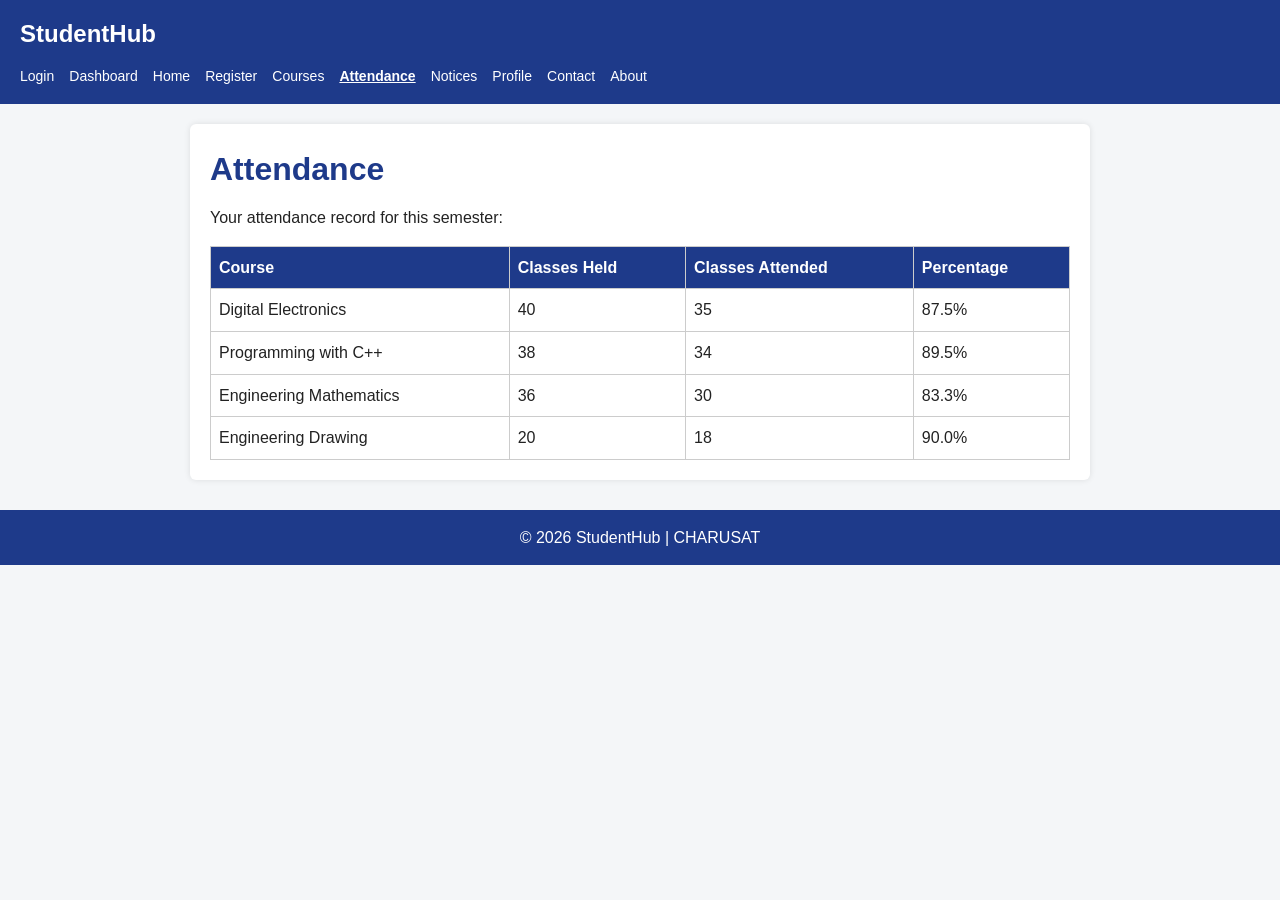
==== attendance.html @ 4e71c8b2 "Practical-1" ====
<!DOCTYPE html>
<html lang="en">
<head>
  <meta charset="UTF-8">
  <title>StudentHub - Attendance</title>
  <link rel="stylesheet" href="css/style.css">
</head>
<body>

  <header>
    <div class="logo">StudentHub</div>
    <nav>
      <ul>
       <li><a href="login.html">Login</a></li>
        <li><a href="dashboard.html">Dashboard</a></li>
        <li><a href="index.html">Home</a></li>
        <li><a href="register.html">Register</a></li>
        <li><a href="courses.html">Courses</a></li>
        <li><a href="attendance.html">Attendance</a></li>
        <li><a href="notices.html">Notices</a></li>
        <li><a href="profile.html">Profile</a></li>
        <li><a href="contact.html">Contact</a></li>
        <li><a href="about.html">About</a></li>
      </ul>
    </nav>
  </header>

  <main>
    <h1>Attendance</h1>
    <p>Your attendance record for this semester:</p>

    <table>
      <tr>
        <th>Course</th>
        <th>Classes Held</th>
        <th>Classes Attended</th>
        <th>Percentage</th>
      </tr>
      <tr>
        <td>Digital Electronics</td>
        <td>40</td>
        <td>35</td>
        <td>87.5%</td>
      </tr>
      <tr>
        <td>Programming with C++</td>
        <td>38</td>
        <td>34</td>
        <td>89.5%</td>
      </tr>
      <tr>
        <td>Engineering Mathematics</td>
        <td>36</td>
        <td>30</td>
        <td>83.3%</td>
      </tr>
      <tr>
        <td>Engineering Drawing</td>
        <td>20</td>
        <td>18</td>
        <td>90.0%</td>
      </tr>
    </table>
  </main>

  <footer>
    <p>&copy; 2026 StudentHub | CHARUSAT</p>
  </footer>
  <script src="js/script.js"></script>
</body>
</html>
---- css/style.css ----
/* ===== StudentHub - style.css ===== */
/* Beginner-level CSS, shared by all pages */

* {
  margin: 0;
  padding: 0;
  box-sizing: border-box;
}

body {
  font-family: Arial, Helvetica, sans-serif;
  background-color: #f4f6f8;
  color: #222;
  line-height: 1.6;
}

/* ---- Header & Navigation ---- */
header {
  background-color: #1e3a8a;
  color: white;
  padding: 15px 20px;
}

.logo {
  font-size: 24px;
  font-weight: bold;
}

nav ul {
  list-style: none;
  display: flex;
  flex-wrap: wrap;
  margin-top: 10px;
}

nav ul li {
  margin-right: 15px;
}

nav ul li a {
  color: white;
  text-decoration: none;
  font-size: 14px;
}

nav ul li a:hover {
  text-decoration: underline;
}

/* ---- Main content ---- */
main {
  max-width: 900px;
  margin: 20px auto;
  background-color: white;
  padding: 20px;
  border-radius: 6px;
  box-shadow: 0 0 6px rgba(0, 0, 0, 0.1);
}

h1 {
  color: #1e3a8a;
  margin-bottom: 10px;
}

h2 {
  color: #1e3a8a;
  margin-top: 15px;
  margin-bottom: 10px;
}

/* ---- Forms ---- */
form label {
  display: block;
  margin-top: 10px;
  font-weight: bold;
}

form input,
form select,
form textarea {
  width: 100%;
  padding: 8px;
  margin-top: 5px;
  border: 1px solid #ccc;
  border-radius: 4px;
}

form button {
  margin-top: 15px;
  padding: 10px 20px;
  background-color: #1e3a8a;
  color: white;
  border: none;
  border-radius: 4px;
  cursor: pointer;
}

form button:hover {
  background-color: #16306e;
}

/* ---- Tables ---- */
table {
  width: 100%;
  border-collapse: collapse;
  margin-top: 15px;
}

table th,
table td {
  border: 1px solid #ccc;
  padding: 8px;
  text-align: left;
}

table th {
  background-color: #1e3a8a;
  color: white;
}

/* ---- Cards ---- */
.card {
  border: 1px solid #ddd;
  border-radius: 6px;
  padding: 15px;
  margin-bottom: 15px;
  background-color: #fafafa;
}

/* ---- Footer ---- */
footer {
  text-align: center;
  padding: 15px;
  background-color: #1e3a8a;
  color: white;
  margin-top: 30px;
}
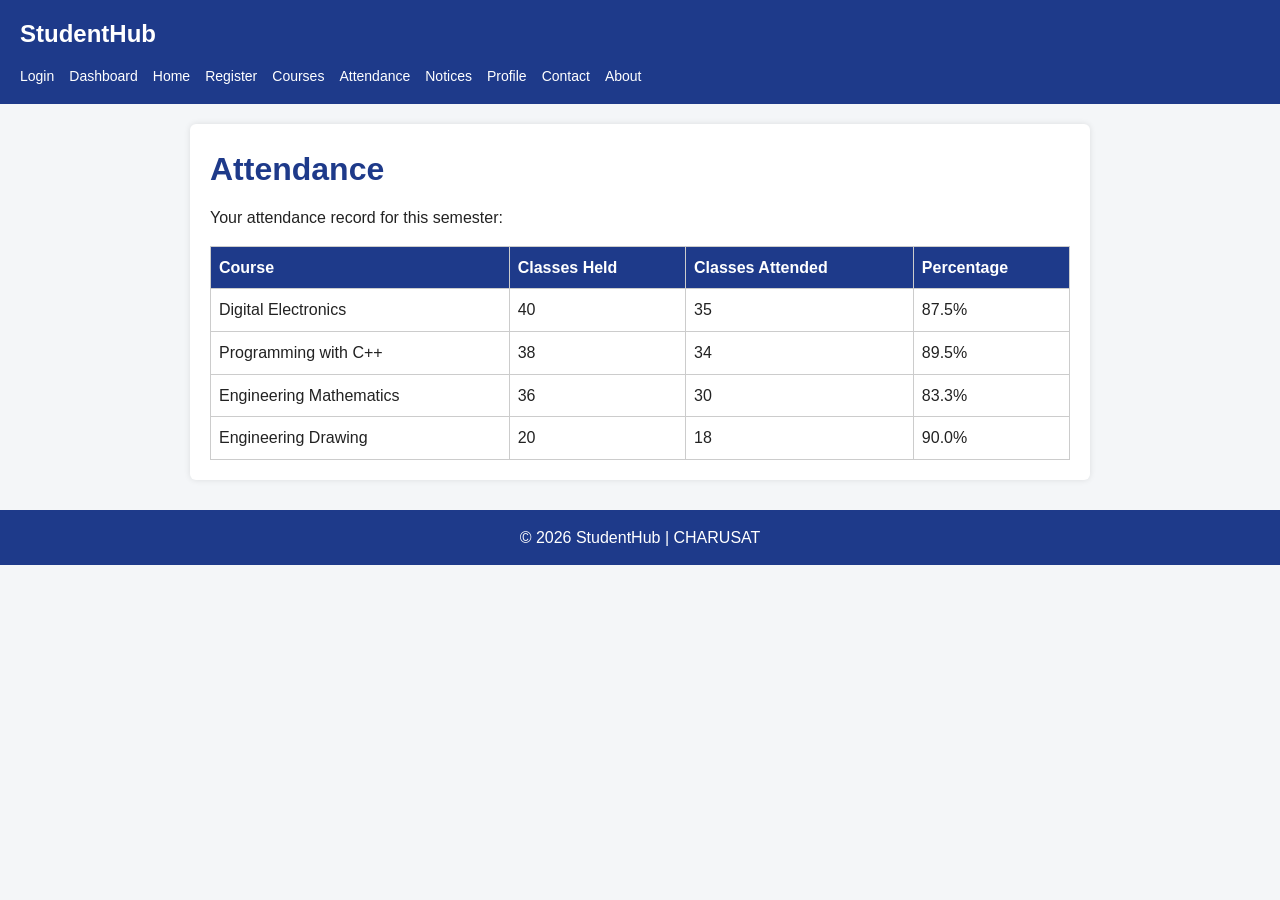
==== commit 7fba4617: "update file" ====
--- a/attendance.html
+++ b/attendance.html
@@ -66,6 +66,6 @@
   <footer>
     <p>&copy; 2026 StudentHub | CHARUSAT</p>
   </footer>
-  <script src="js/script.js"></script>
+  
 </body>
-</html>+</html>
--- a/css/style.css
+++ b/css/style.css
@@ -1,5 +1,3 @@
-/* ===== StudentHub - style.css ===== */
-/* Beginner-level CSS, shared by all pages */
 
 * {
   margin: 0;
@@ -134,4 +132,4 @@
   background-color: #1e3a8a;
   color: white;
   margin-top: 30px;
-}+}
